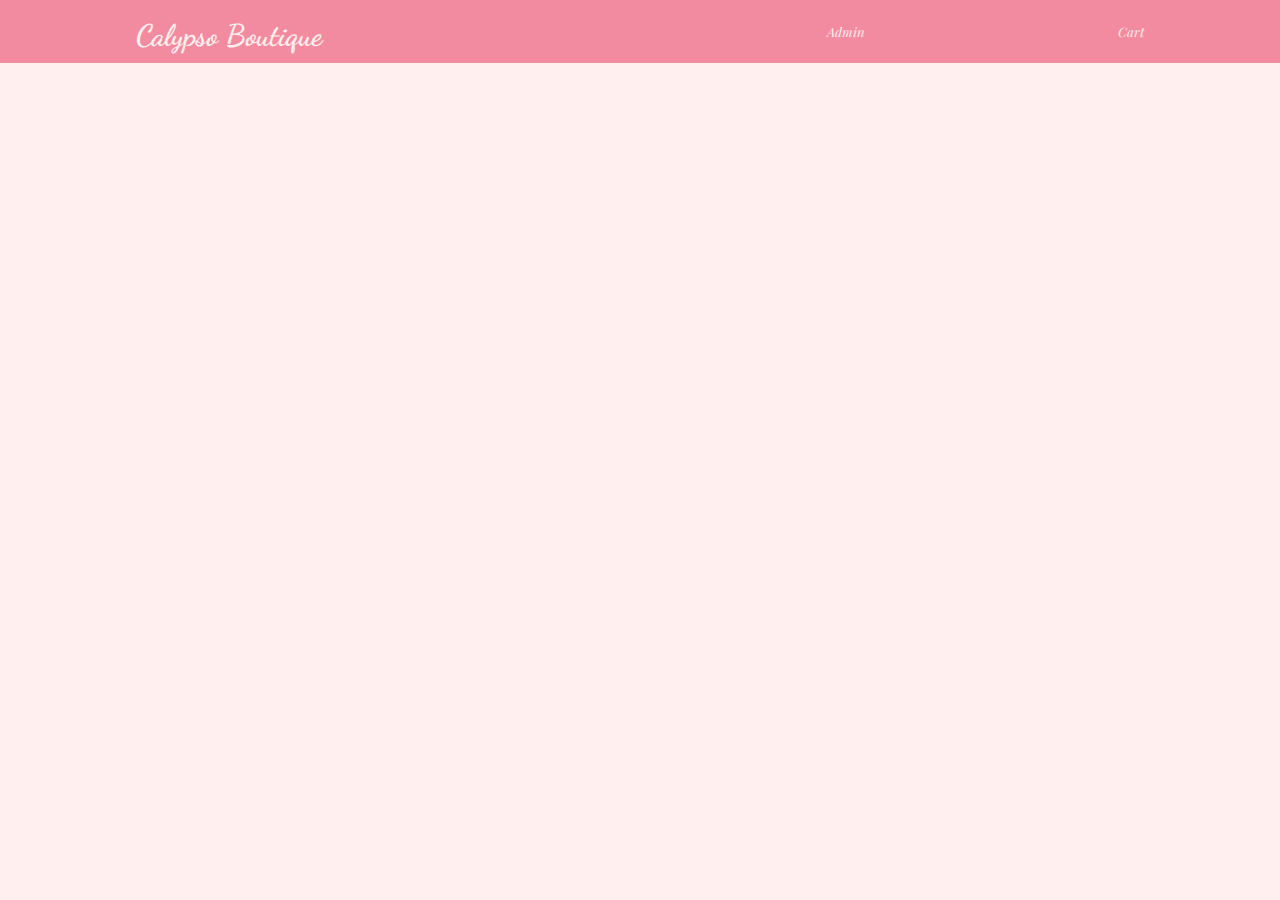
==== index.html @ 38c009e0 "add: initial structure, navbar" ====
<!DOCTYPE html>
<html lang="en">
  <head>
    <meta charset="UTF-8" />
    <meta name="viewport" content="width=device-width, initial-scale=1.0" />
    <link rel="shotcut icon" href="images/image.png" type="image/png" />
    <link
      rel="stylesheet"
      href="https://cdnjs.cloudflare.com/ajax/libs/font-awesome/6.6.0/css/all.min.css"
      integrity="sha512-Kc323vGBEqzTmouAECnVceyQqyqdsSiqLQISBL29aUW4U/M7pSPA/gEUZQqv1cwx4OnYxTxve5UMg5GT6L4JJg=="
      crossorigin="anonymous"
      referrerpolicy="no-referrer"
    />
    <link rel="stylesheet" href="CSS/style.css" />
    <title>Calypso Boutique RO</title>
  </head>
  <body>
    <div class="container">
      <div class="navbar flex justify-around items-center bg-dark p-10">
        <div class="logo">
          <h1>
            <a href="index.html">Calypso Boutique</a>
          </h1>
        </div>
        <div class="nav-links flex"></div>
        <a href="pages/admin.html">
          <i class="fa-solid fa-user-tie"></i> Admin</a
        >
        <a href="pages/cart.html">
          <i class="fa-solid fa-cart-shopping"></i> Cart</a
        >
      </div>
      <div class="main"></div>
      <div class="footer"></div>
    </div>
    <script src="index.js"></script>
  </body>
</html>
---- CSS/style.css ----
@import url("https://fonts.googleapis.com/css2?family=Dancing+Script:wght@400..700&display=swap");
@import url("https://fonts.googleapis.com/css2?family=Playfair+Display:ital,wght@0,400..900;1,400..900&display=swap");

:root {
  --primary-color: #ffefef;
  --primary-text-color: black;
  --secondary-color: #f38ba0;
}

* {
  margin: 0;
  padding: 0;
}

body {
  background-color: var(--primary-color);
  font-family: "Playfair Display", serif;
  font-optical-sizing: auto;
  font-style: normal;
}

.flex {
  display: flex;
}

.justify-around {
  justify-content: space-around;
}

.items-center {
  align-items: center;
}

.p-10 {
  padding: 10px;
}

.navbar a {
  color: var(--primary-color);
  text-decoration: none;
  font-size: 13px;
  font-style: italic;
}

.bg-dark {
  background-color: var(--secondary-color);
}

.logo a {
  font-family: "Dancing Script", cursive;
  font-optical-sizing: auto;
  font-style: normal;
  color: var(--primary-color);
  font-size: 30px;
}
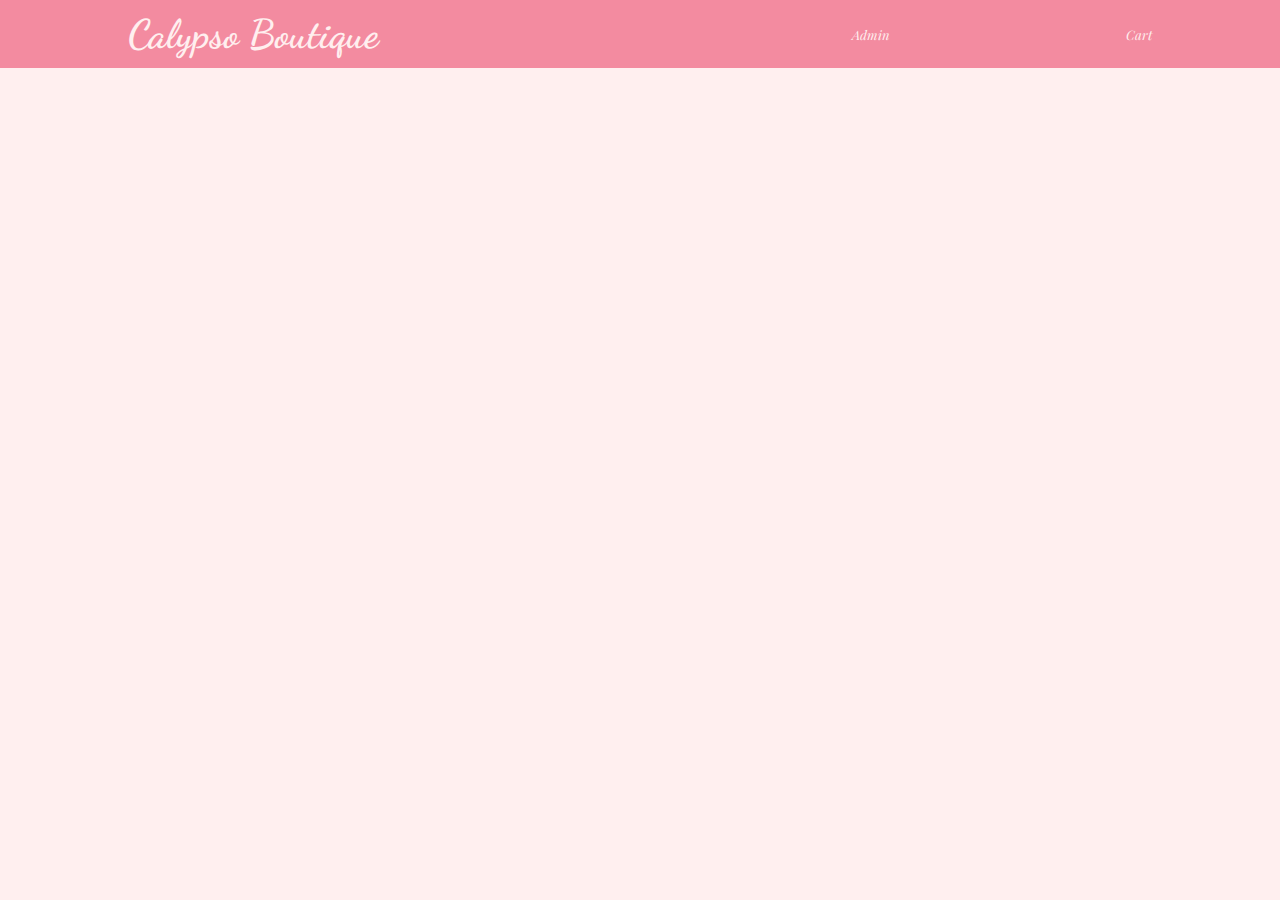
==== commit c86f44c0: "products + product cards" ====
--- a/index.html
+++ b/index.html
@@ -30,7 +30,7 @@
           <i class="fa-solid fa-cart-shopping"></i> Cart</a
         >
       </div>
-      <div class="main"></div>
+      <div class="main flex wrap gap-50 p-50 justify-between"></div>
       <div class="footer"></div>
     </div>
     <script src="index.js"></script>
--- a/CSS/style.css
+++ b/CSS/style.css
@@ -23,8 +23,21 @@
   display: flex;
 }
 
+.flex-col {
+  display: flex;
+  flex-direction: column;
+}
+
 .justify-around {
   justify-content: space-around;
+}
+
+.justify-between {
+  justify-content: space-between;
+}
+
+.wrap {
+  flex-wrap: wrap;
 }
 
 .items-center {
@@ -33,6 +46,14 @@
 
 .p-10 {
   padding: 10px;
+}
+
+.gap-50 {
+  gap: 50px;
+}
+
+.p-50 {
+  padding: 50px;
 }
 
 .navbar a {
@@ -51,5 +72,22 @@
   font-optical-sizing: auto;
   font-style: normal;
   color: var(--primary-color);
-  font-size: 30px;
+  font-size: 40px;
 }
+
+.product-card {
+  position: relative;
+  max-width: 355px;
+  /* width: 100%; */
+  border-radius: 25px;
+  padding: 20px 30px 30px 30px;
+  background: var(--primary-color);
+  box-shadow: 0 5px 10px rgba(0, 0, 0, 0.2);
+  overflow: hidden;
+  margin-right: 20px;
+}
+
+img {
+  width: 220px;
+  height: 300px;
+}
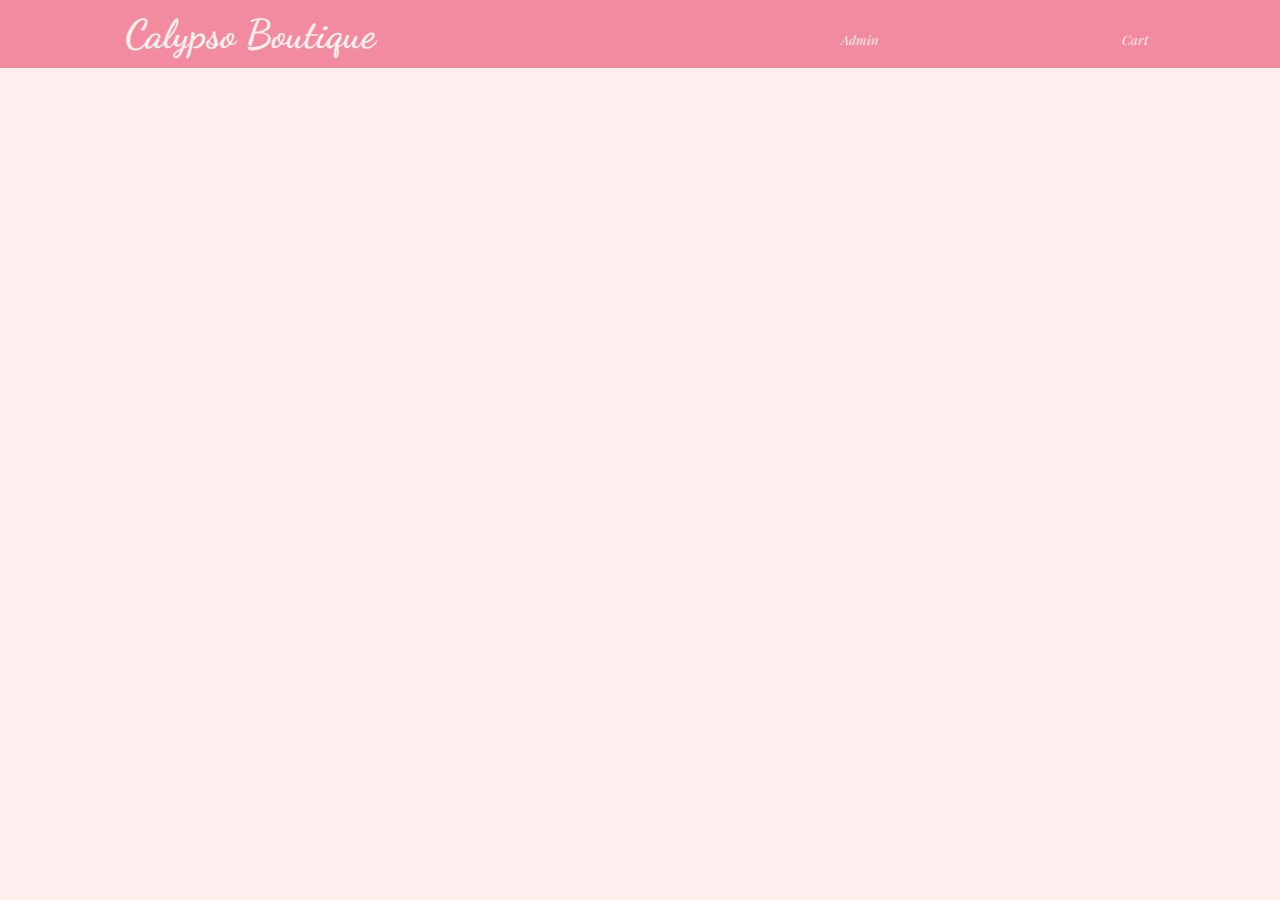
==== commit 08eb7fc5: "feat: admin page HTML + CSS" ====
--- a/index.html
+++ b/index.html
@@ -33,6 +33,6 @@
       <div class="main flex wrap gap-50 p-50 justify-between"></div>
       <div class="footer"></div>
     </div>
-    <script src="index.js"></script>
+    <script type="module" src="index.js"></script>
   </body>
 </html>
--- a/CSS/style.css
+++ b/CSS/style.css
@@ -17,6 +17,20 @@
   font-family: "Playfair Display", serif;
   font-optical-sizing: auto;
   font-style: normal;
+  color: #f38ba0;
+}
+
+div > a {
+  color: #f38ba0;
+  cursor: pointer;
+  text-decoration: none;
+  margin-top: 10px;
+  padding: 7px;
+  font-size: 18px;
+  background-color: var(--secondary-color);
+  border: none;
+  border-radius: 10px;
+  color: white;
 }
 
 .flex {
@@ -78,7 +92,6 @@
 .product-card {
   position: relative;
   max-width: 355px;
-  /* width: 100%; */
   border-radius: 25px;
   padding: 20px 30px 30px 30px;
   background: var(--primary-color);
